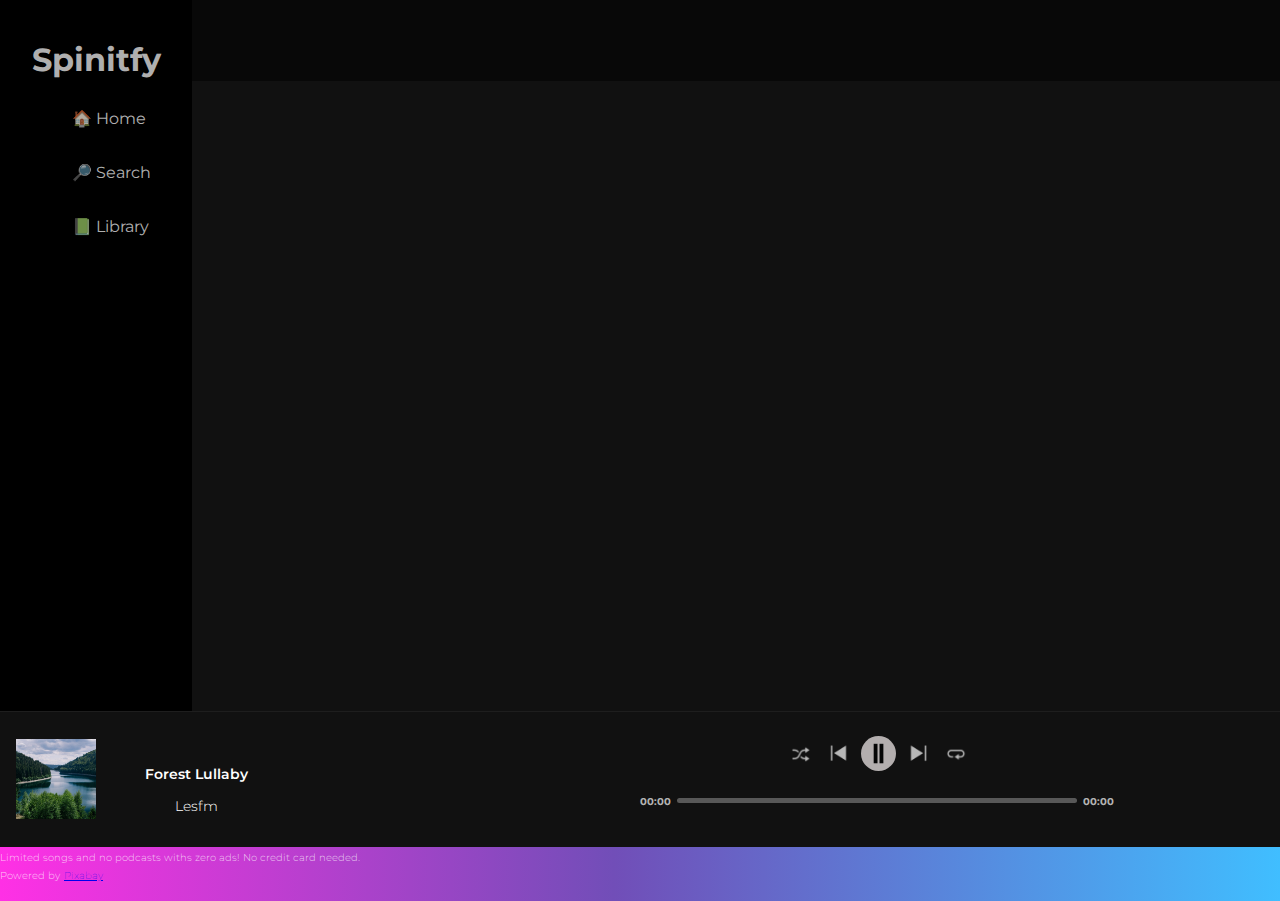
==== index.html @ e7d15e8b "Starting with html templates" ====
<!DOCTYPE html>
<html>
  <head>
    <meta charset="utf-8" />
    <meta name="viewport" content="width=device-width, initial-scale=1" />
    <link rel="stylesheet" type="text/css" href="css/spinitfy.css" />

    <link rel="preconnect" href="https://fonts.googleapis.com" />
    <link rel="preconnect" href="https://fonts.gstatic.com" crossorigin />
    <link
      href="https://fonts.googleapis.com/css2?family=Montserrat:wght@300;600&display=swap"
      rel="stylesheet"
    />

    <link rel="icon" type="image/png" href="img/logo/logo-bitmap-3.png" />
    <script defer src="spinitfy.js"></script>
    <title>Spinitfy Web Player</title>
  </head>
  <body>
    <header class="navbar">
      <img href="img/logo/logo-bitmap.png" />
      <h1>Spinitfy</h1>
      <nav>
        <a class="home-btn">🏠 Home</a><br />
        <a class="search-btn">🔎 Search</a><br />
        <a class="library-btn">📗 Library</a><br />
      </nav>
    </header>

    <div class="top-div">
      <div class="input-bar">
        <!-- <input type="search" placeholder="Choose your poison" /> -->
      </div>
      <div class="top-div-details">
        <!-- <p class="user-p">Hi, user15Jg1252ert!</p>
        <button class="sign-out-btn btn">Sign out</button> -->
      </div>
    </div>

    <main>
      <div class="main-div"></div>
    </main>

    <div class="player">
      <div class="music-info">
        <div class="poster">Poster Unavailable</div>
        <div class="music-details">
          <p class="music-name">music name</p>
          <p class="music-artist">artist</p>
        </div>
      </div>

      <div class="playing-options">
        <div class="playing-options-btns">
          <button type="button" class="shuffle-btn btn"></button>
          <button class="go-back-btn btn"></button>
          <button class="play-pause-btn btn pause"></button>
          <button class="go-forward-btn btn"></button>
          <button class="repeat-btn btn"></button>
        </div>

        <div class="music-further-options">
          <p class="current-time">00:00</p>
          <input
            type="range"
            class="music-slider slider"
            min="1"
            max="100"
            value="0"
          />
          <p class="time-left">00:00</p>
        </div>

        <div class="sound-container">
          <button class="sound-btn btn"></button>
          <input
            type="range"
            class="sound-slider"
            min="1"
            max="100"
            value="75"
          />
        </div>
      </div>
    </div>
    <footer>
      <div class="preview">
        <p class="preview-para-2">
          Limited songs and no podcasts withs zero ads! No credit card needed.
        </p>
        <br />
        <p>Powered by</p>
        <a class="powered-by-link" href="https://pixabay.com/">Pixabay</a>
      </div>
      <!-- <button class="sign-up-for-free-btn">Sign up for free</button> -->
    </footer>
  </body>
</html>
---- css/spinitfy.css ----
/* ---------------------- GENERAL STYLING */
body {
  margin: 0;
  padding: 0;
  height: 99vh;
  width: 99vw;
  color: rgba(255, 255, 255, 0.7);
  display: grid;
  font-family: "Montserrat", sans-serif;
  font-size: 1rem;
  accent-color: white;
  overflow-x: hidden;
  overflow-y: hidden;
}

h1 {
  text-align: center;
}
div,
a {
  display: inline-block;
}
p {
  font-weight: 300;
  font-size: 12px;
}
a {
  transition: color 0.3s;
}
.folders-home-1,
.folders-home-2 {
  cursor: pointer;
  transition: background-color 0.3s;
}
.user-p {
  display: inline;
  width: 10rem;
}
a:hover,
h1:hover,
.btn:hover {
  cursor: pointer;
  color: white;
}
.folders-home-1:hover,
.folders-home-2:hover {
  background-color: rgba(255, 255, 255, 0.274);
}
.input-bar {
  display: inline;
  width: 10rem;
}
.top-div input {
  display: inline;
  width: 10rem;
  border-radius: 50px;
  background-color: rgba(255, 255, 255, 0.897);
  border-color: rgba(240, 248, 255, 0);
  height: 1.5rem;
}
.music-info {
  display: grid;
  grid-template-columns: 0.7fr 1fr;
  grid-template-rows: 1fr;
  grid-template-areas: "poster music-details";
  height: 15vh;
  width: 15vw;
}
.music-details {
  width: 10rem;
  height: 4rem;
  text-align: center;
  padding: 0.5rem 0.25rem;
}
.music-details p {
  margin-top: 0.3rem;
  font-size: 14px;
  color: white;
}

.music-further-options p {
  font-size: 10px;
  font-weight: bold;
}
.music-name {
  font-weight: 600;
}
footer p {
  font-size: 10px;
}
.powered-by-link {
  font-size: 10px;
}
.poster {
  font-size: 12px;
  text-align: center;
  background-size: cover;
}
footer {
  height: 6vh;
  background: linear-gradient(
    90deg,
    rgba(255, 48, 229, 1) 0%,
    rgba(113, 78, 184, 1) 48%,
    rgba(64, 190, 255, 1) 100%
  );
}
.big-poster {
  background-color: rgba(41, 41, 51, 0.699);
  background-image: url(../img/posters/big-poster.png);
  box-shadow: rgba(149, 157, 165, 0.2) 0px 8px 24px;
}
.folders-home-1 {
  cursor: pointer;
  display: grid;
  grid-template-columns: 0.2fr 2fr;
  grid-template-columns: 1fr;
  grid-template-areas: "div playlist-name";
  background-color: rgba(255, 255, 255, 0.089);
  border-radius: 5px;
}
/*  */
/* -------------------------------------------- BUTTONS STYLING */
/* -------------------------------------------- BUTTONS STYLING */
.btn {
  border-radius: 50%;
  height: 30px;
  width: 30px;
  background-color: rgba(255, 255, 255, 0.712);
  border-color: rgba(240, 248, 255, 0);
  text-align: center;
  margin-right: 0.5rem;
  vertical-align: middle;
}
.sign-out-btn,
.sign-up-for-free-btn {
  display: inline;
  width: 5rem;
  height: 1.7rem;
  border-radius: 50px;
  background-color: rgba(255, 255, 255, 0.712);
  border-color: rgba(240, 248, 255, 0);
}
.sign-up-for-free-btn {
  width: 8rem;
}
.playing-options-btns {
  padding: 0;
  width: 13rem;
  vertical-align: middle;
}
.playing-options-btns button,
.sound-btn {
  background-size: cover;
  background-position: center;
  background-repeat: no-repeat;
  margin: 0rem 0.2rem;
  opacity: 0.7;
}
.go-forward-btn,
.go-back-btn {
  width: 25px;
  height: 25px;
  opacity: 0.5;
}
.shuffle-btn,
.shuffle,
.repeat-btn,
.repeat {
  width: 28px;
  height: 28px;
}
.sound-btn,
.mute {
  border-radius: 0;
  background-size: cover;
  background-position: top;
  background-repeat: no-repeat;
  width: 50px;
  height: 50px;
}
.play-pause-btn {
  width: 35px;
  height: 35px;
  background-color: rgb(248, 241, 241) !important;
  opacity: 1;
  background: url(../img/icons/Play.png);
}
.go-forward-btn {
  background: url(../img/icons/Next.png);
}
.go-back-btn {
  background: url(../img/icons/Previous.png);
}
.shuffle-btn {
  background: url(../img/icons/Shuffle.png);
}
.repeat-btn {
  background: url(../img/icons/Repeat.png);
}
.pause {
  background: url(../img/icons/Pause.png);
  opacity: 1;
}
.shuffle {
  background: url(../img/icons/Shuffle-green.png);
  opacity: 1;
}
.repeat {
  background: url(../img/icons/Repeat-green.png);
  opacity: 1;
}
.sound-btn {
  background: url(../img/icons/VolumeOn.png);
}
.mute {
  background: url(../img/icons/Mute.png);
}
.btn:hover {
  opacity: 1;
}

/* -------------------------------------------- Sliders STYLING */
/* -------------------------------------------- Sliders STYLING */

.music-further-options input,
.sound-container input {
  vertical-align: middle;
  -webkit-appearance: none;
  outline: none;
  border-radius: 5px;
  height: 5px;
  background-color: rgba(255, 255, 255, 0.301);
}
.slider {
  width: 25rem;
  height: 5px;
  border-radius: 5px;
}
input[type="range"]::-webkit-slider-thumb {
  -webkit-appearance: none;
  -moz-appearance: none;
  width: 0;
  height: 0;
}
input[type="range"]:hover::-webkit-slider-thumb {
  -webkit-appearance: none;
  -moz-appearance: none;
  width: 15px;
  height: 15px;
  border-radius: 50%;
  background: #fff;
  box-shadow: 1px 2px 3px rgba(0, 0, 0, 0.6);
}
/* -------------------------------------------- GRID AREAS */
/* -------------------------------------------- GRID AREAS */
header {
  grid-area: header;
}
.input-bar {
  grid-area: input-bar;
}
.top-div {
  grid-area: top-div;
}
main {
  background-color: rgb(17, 17, 17);
  grid-area: main;
}
.player {
  background-color: rgb(17, 17, 17);

  grid-area: player;
}
footer {
  grid-area: footer;
}
.playing-options-btns {
  grid-area: playing-options-btns;
}
.sound-container {
  grid-area: sound-container;
}
.music-further-options {
  grid-area: music-further-options;
}
.sound-container {
  grid-area: sound-container;
}
.bit-tittle-and-poster {
  grid-area: bit-tittle-and-poster;
}
.main-div-body {
  grid-area: main-div-body;
}
.col-0 {
  grid-area: col-0;
}
.col-1 {
  grid-area: col-1;
}
.col-2 {
  grid-area: col-2;
}
.col-3 {
  grid-area: col-3;
}
.col-4 {
  grid-area: col-4;
}
.music-info {
  grid-area: music-info;
}
.playing-options {
  grid-area: playing-options;
}
.music-info {
  grid-area: music-info;
}
.slide-container {
  grid-area: slide-container;
}
.preview {
  grid-area: preview;
}
.sign-up-for-free-btn {
  grid-area: sign-up-for-free-btn;
}
.music-details {
  grid-area: music-details;
}

/* -------------------------------------------- MOBILE VERSION */
/* -------------------------------------------- MOBILE VERSION */

@media screen and (max-width: 480px) {
  body {
    width: 100%;
    height: 100%;
    grid-template-columns: 1fr;
    grid-template-rows: 1fr 1fr 1fr;
    grid-template-areas:
      "player "
      "player "
      "player player player";
    grid-gap: 0;
  }
  h1,
  .top-div,
  footer,
  span,
  .sound-container {
    display: none;
  }
  nav {
    margin-top: 2rem;
    height: 5rem;
  }
  header nav a {
    height: 1rem;
    width: 1rem;
    margin: 0.75rem 4.4rem 0.75rem;
  }
  .player {
    height: 100vh;
    background: rgb(0, 0, 0);
    background: linear-gradient(
      0deg,
      rgba(0, 0, 0, 1) 0%,
      rgba(0, 0, 0, 1) 26%,
      rgba(0, 228, 255, 1) 100%
    );
  }
  .poster {
    width: 25rem;
    height: 25rem;
    display: block;
    margin: 5rem 2.4rem 2rem;
  }
  .music-info {
    display: block;
    width: 100%;
    height: 32rem;
  }
  .music-details {
    display: block;
    height: 3.2rem;
    width: 10rem;
    margin: 0 2.4rem;
    text-align: start;
  }
  .playing-options {
    display: block;
    margin: 3rem 0;
  }
  .playing-options-btns {
    width: 12rem;
    margin: 0 9rem;
  }
  .music-further-options {
    width: 25rem;
    margin: 1rem 2.7rem;
  }
  .music-further-options p {
    display: inline-block;
  }
  .music-slider {
    width: 20rem;
  }
}

/* -------------------------------------------- TABLET VERSION */
/* -------------------------------------------- TABLET VERSION */

@media screen and (max-width: 768px) {
  body {
    width: 100%;
    height: 100%;
    grid-template-columns: 1fr;
    grid-template-rows: 1fr 1fr 1fr;
    grid-template-areas:
      "player "
      "player "
      "player player player";
    grid-gap: 0;
  }
  h1,
  .top-div,
  footer,
  span,
  .sound-container {
    display: none;
  }
  nav {
    margin-top: 2rem;
    height: 5rem;
  }
  nav a {
    height: 1rem;
    width: 1rem;
    margin: 0.75rem 4.4rem 0.75rem;
  }
  .player {
    height: 100vh;
    background: rgb(0, 0, 0);
    background: linear-gradient(
      0deg,
      rgba(0, 0, 0, 1) 0%,
      rgba(0, 0, 0, 1) 26%,
      rgba(0, 228, 255, 1) 100%
    );
  }
  .poster {
    width: 25rem;
    height: 25rem;
    display: block;
    margin: 5rem 2.4rem 2rem;
  }
  .music-info {
    display: block;
    width: 100%;
    height: 32rem;
  }
  .music-details {
    display: block;
    height: 3.2rem;
    width: 10rem;
    margin: 0 2.4rem;
    text-align: start;
  }
  .playing-options {
    display: block;
    margin: 3rem 0;
  }
  .playing-options-btns {
    width: 12rem;
    margin: 0 9rem;
  }
  .music-further-options {
    width: 25rem;
    margin: 1rem 2.7rem;
  }
  .music-further-options p {
    display: inline-block;
  }
  .music-slider {
    width: 20rem;
  }
}

/* -------------------------------------------- LAPTOPS VERSION */
/* -------------------------------------------- LAPTOPS VERSION */

@media screen and (max-width: 1024px) {
  */ body {
    grid-template-columns: 1fr 1fr 1fr 1fr 1fr;
    grid-template-rows: 0.5fr 1fr 1fr 1fr 1fr;
    grid-template-areas:
      "header input-bar top-div top-div top-div"
      "header main main main main"
      "header main main main main"
      "header main main main main"
      "player player player player player"
      "footer footer footer footer footer";
  }
  .library {
    background: linear-gradient(
      0deg,
      rgba(0, 0, 0, 0) 0%,
      rgba(0, 0, 0, 0.5) 50%,
      rgba(248, 93, 255, 1) 100%
    );
  }
}
/* -------------------------------------------- DESKTOPS VERSION */
/* -------------------------------------------- DESKTOPS VERSION */

@media screen and (min-width: 1025px) {
  body {
    grid-template-columns: 1fr 1fr 1fr 1fr 1fr;
    grid-template-rows: 0.5fr 1fr 1fr 1fr 1fr 0.2fr;
    grid-template-areas:
      "header input-bar top-div top-div top-div"
      "header main main main main"
      "header main main main main"
      "header main main main main"
      "player player player player player"
      "footer footer footer footer footer";
  }
  .library {
    display: grid;
    width: 102rem;
    height: 41rem;
    margin: 0;
    grid-template-columns: 1fr;
    grid-template-rows: 0.8fr 1.2fr;
    grid-template-areas:
      "big-tittle-and-poster"
      "main-div-body";
  }

  .main-div-body {
    margin: 1rem 2rem;
    display: grid;
    grid-template-columns: 0.05fr 1fr 1fr 1fr 1fr;
    grid-template-rows: 1fr;
    grid-template-areas:
      "col-0 col-1 col-2 col-3 col-4"
      "col-0 col-1 col-2 col-3 col-4"
      "col-0 col-1 col-2 col-3 col-4"
      "col-0 col-1 col-2 col-3 col-4"
      "col-0 col-1 col-2 col-3 col-4"
      "col-0 col-1 col-2 col-3 col-4";
  }
  h2 {
    margin: 1rem;
  }
  nav a {
    display: block;
    width: 8rem;
    margin: 0 4rem 0 2rem;
  }
  .music-further-options {
    display: block;
    width: 30rem;
    margin: 0 14rem 0.5rem 28rem;
  }
  .music-further-options p {
    margin: 0;
    display: inline;
  }
  .playing-options {
    display: grid;
    width: 85vw;
    grid-template-columns: 1.5fr 0.5fr;
    grid-template-rows: 1.1fr 0.8fr;
    grid-template-areas:
      "playing-options-btns sound-container"
      "music-further-options sound-container";
  }
  .player {
    display: grid;
    height: 15vh;
    border-top: 1px solid rgba(49, 49, 49, 0.432);
    grid-template-columns: 0.2fr 1.8fr;
    grid-template-rows: 1fr;
    grid-template-areas:
      "music-info playing-options"
      "music-info slide-container";
  }
  footer {
    display: grid;
    grid-template-areas: "preview sign-up-for-free-btn";
    font-weight: lighter;
  }
  .sound-container {
    margin: 2.5rem 6rem 2.5rem 13rem;
    width: 14rem;
    padding: 0.5rem 0 0.5rem;
  }
  .poster {
    width: 5rem;
    height: 5rem;
    margin: 1.7rem 1rem;
  }
  .big-poster {
    width: 12rem;
    height: 12rem;
    margin: 1rem;
  }
  .big-poster-label {
    display: inline-block;
    vertical-align: middle;
    width: 15rem;
    margin-bottom: 7rem;
  }
  .big-poster-label h2 {
    font-size: 35px;
    margin: 0.5rem 0rem;
  }
  .big-tittle-and-poster {
    width: 30rem;
    height: 14rem;
  }
  .top-row {
    border-bottom: 1px solid rgba(199, 199, 199, 0.137);
    padding-bottom: 0.5rem;
  }
  .main-div-body p {
    font-size: 14px;
    margin: 1.5rem 0rem 1.5rem 0rem;
  }
  .folders-div {
    display: grid;
    grid-template-columns: 1fr 1fr 1fr 1fr 1fr 1fr 1fr 1fr;
    grid-template-rows: 1fr 1fr 1fr 1fr;
  }
  .search h2 {
    width: 10rem;
    height: 3rem;
  }
  .folder {
    width: 8rem;
    height: 8rem;
    margin: 1rem 0rem 0 0.2rem;
    padding: 0.5rem;
    background-color: rgb(201, 35, 35);
    border-radius: 5px;
    color: white;
  }
  header {
    background-color: black;
    width: 15vw;
  }
  .top-div {
    display: grid;
    grid-template-columns: 0.3fr 0.8fr;
    grid-template-rows: 1fr;
    grid-template-areas: "input-bar top-div-details";
    background-color: rgb(8, 8, 8);
    width: 85vw;
    height: 9vh;
  }
  .input-bar {
    height: 2rem;
    margin: 1.2rem 10rem 1.2rem 4rem;
  }
  .input-bar input {
    height: 2rem;
  }
  .top-div-details {
    margin: 1.2rem 5rem 1.2rem 50rem;
    width: 20rem;
  }
  main {
    height: 70vh;
  }
  .main-div {
    height: 95%;
    width: 98%;
    padding: 1rem;
  }
  nav {
    margin: 0.5rem 2rem;
  }
  .playing-options {
    height: 15vh;
  }
  .preview {
    font-size: 0.9rem;
    margin-bottom: 0rem;
    width: 80vw;
    height: 5vh;
    margin: 0rem;
    padding: 0rem;
  }
  .preview p {
    display: inline;
    margin: 0rem;
    padding: 0rem;
  }
  nav a {
    padding: 0.5rem;
  }
  .sign-up-for-free-btn {
    grid-area: sign-up-for-free-btn;
    width: 10rem;
    height: 2rem;
    margin: 0.5rem 3rem 0.5rem;
    font-weight: bold;
  }
  .preview-para-1 {
    padding: 0rem 0rem 0rem 0.5rem;
  }
  .preview-para-2 {
    padding: 0.5rem 0rem 0rem 0.5rem;
  }
  .music-info {
    width: 15vw;
  }
  .music-details {
    margin: 2.5rem 0 2rem 0;
  }
  .playing-options-btns {
    width: 11.9rem;
    margin: 1rem 23rem 0 37rem;
    padding-top: 0.5rem;
    vertical-align: middle;
  }
  .library {
    background: linear-gradient(
      0deg,
      rgba(0, 0, 0, 0) 0%,
      rgba(0, 0, 0, 0.5) 50%,
      rgba(248, 93, 255, 1) 100%
    );
  }
  .home {
    background: rgb(0, 0, 0);
    background: linear-gradient(
      0deg,
      rgba(0, 0, 0, 1) 0%,
      rgba(0, 0, 0, 0.8855917366946778) 64%,
      rgba(65, 1, 15, 0.639) 96%
    );
  }
  .home-div-folder-1 {
    margin: 1rem;
    width: 85rem;
    height: 12rem;
    display: grid;
    grid-template-columns: 1fr 1fr 1fr;
    grid-template-rows: 1fr 1fr;
  }
  .folders-home-1 {
    width: 30rem;
    height: 5rem;
    margin: 0 1.5rem 1.5rem 0;
  }
  .folders-home-1 .div {
    border-radius: 5px 0 0 5px;
    width: 5rem;
    height: 5rem;
    display: inline-block;
  }
  .playlist-name {
    display: inline;
    margin: 2rem 17.5rem 0 0.5rem;
    width: 10rem;
  }
  .home-div-folder-2 {
    margin: 1rem;
    width: 85rem;
    height: 12rem;
  }
  .folders-home-2 {
    background-color: rgba(255, 255, 255, 0.089);
    border-radius: 5px;
    width: 13rem;
    height: 15rem;
    margin: 0 1.5rem 1.5rem 0;
  }
  .folders-home-2 div {
    border-radius: 5px;
    width: 10.5rem;
    height: 10.5rem;
    margin: 1rem 1.2rem;
  }
  .folders-home-2 h3 {
    width: 6rem;
    margin: 0 1rem;
  }
}
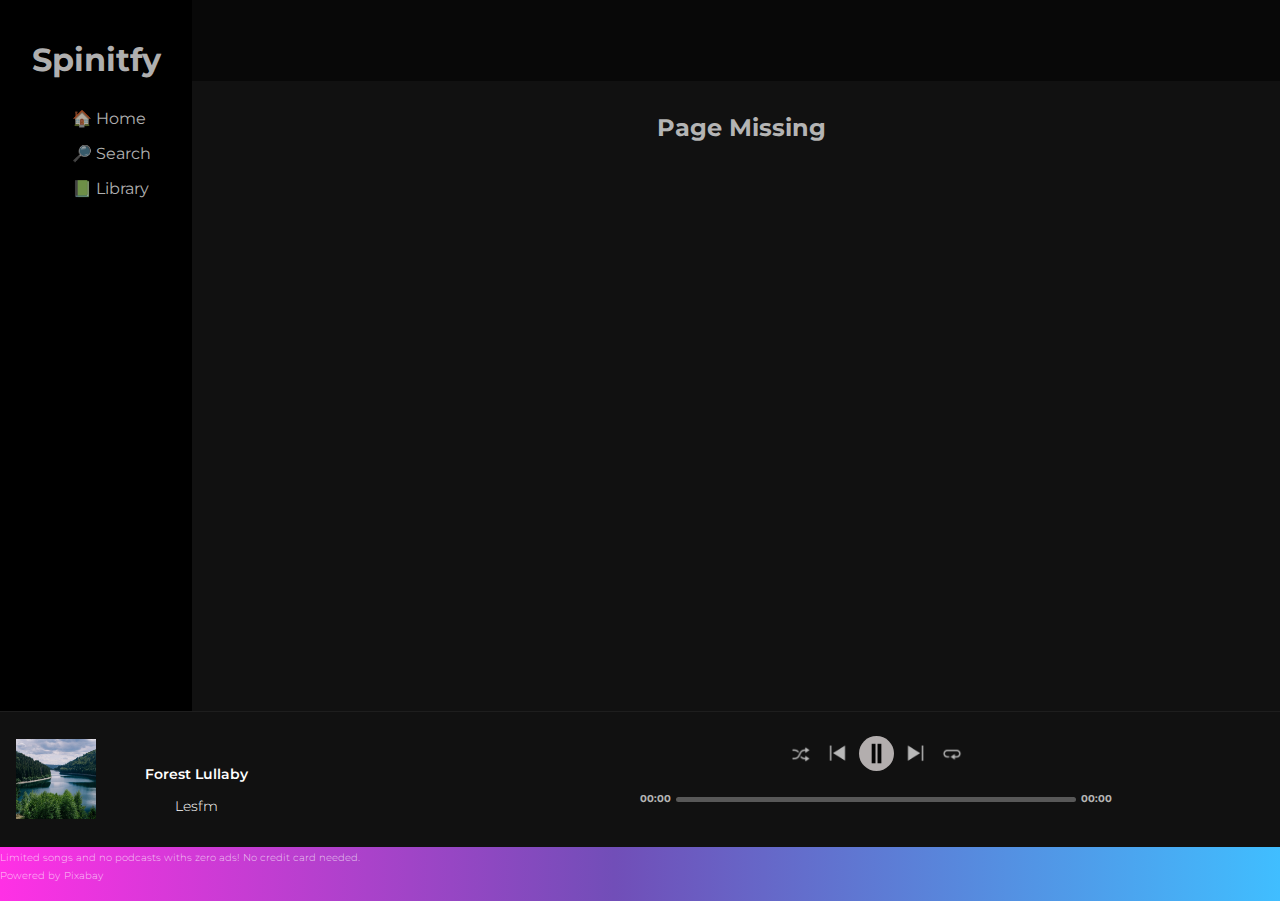
==== commit f1e5bdb5: "Implemented SPA system" ====
--- a/index.html
+++ b/index.html
@@ -1,8 +1,11 @@
 <!DOCTYPE html>
-<html>
+<html lang="en">
   <head>
     <meta charset="utf-8" />
+    <meta http-equiv="X-UA-Compatible" content="IE=edge" />
     <meta name="viewport" content="width=device-width, initial-scale=1" />
+    <meta name="description" content="" />
+
     <link rel="stylesheet" type="text/css" href="css/spinitfy.css" />
 
     <link rel="preconnect" href="https://fonts.googleapis.com" />
@@ -13,17 +16,18 @@
     />
 
     <link rel="icon" type="image/png" href="img/logo/logo-bitmap-3.png" />
+
     <script defer src="spinitfy.js"></script>
-    <title>Spinitfy Web Player</title>
+    <title></title>
   </head>
   <body>
     <header class="navbar">
       <img href="img/logo/logo-bitmap.png" />
       <h1>Spinitfy</h1>
       <nav>
-        <a class="home-btn">🏠 Home</a><br />
-        <a class="search-btn">🔎 Search</a><br />
-        <a class="library-btn">📗 Library</a><br />
+        <a href="/" class="home-btn">🏠 Home</a><br />
+        <a href="/search" class="search-btn">🔎 Search</a><br />
+        <a href="/library" class="library-btn">📗 Library</a><br />
       </nav>
     </header>
 
--- a/css/spinitfy.css
+++ b/css/spinitfy.css
@@ -17,15 +17,14 @@
   text-align: center;
 }
 div,
-a {
-  display: inline-block;
-}
 p {
   font-weight: 300;
   font-size: 12px;
 }
 a {
   transition: color 0.3s;
+  display: inline-block;
+  color: rgba(255, 255, 255, 0.7);
 }
 .folders-home-1,
 .folders-home-2 {
@@ -39,6 +38,7 @@
 a:hover,
 h1:hover,
 .btn:hover {
+  text-decoration: none;
   cursor: pointer;
   color: white;
 }
@@ -360,7 +360,9 @@
     height: 1rem;
     width: 1rem;
     margin: 0.75rem 4.4rem 0.75rem;
-  }
+    text-decoration: none;
+  }
+
   .player {
     height: 100vh;
     background: rgb(0, 0, 0);
@@ -440,6 +442,21 @@
     width: 1rem;
     margin: 0.75rem 4.4rem 0.75rem;
   }
+  a {
+    text-decoration: none;
+  }
+  a:link {
+    text-decoration: none;
+  }
+  a:visited {
+    text-decoration: none;
+  }
+  a:hover {
+    text-decoration: none;
+  }
+  a:active {
+    text-decoration: none;
+  }
   .player {
     height: 100vh;
     background: rgb(0, 0, 0);
@@ -492,7 +509,7 @@
 /* -------------------------------------------- LAPTOPS VERSION */
 
 @media screen and (max-width: 1024px) {
-  */ body {
+  body {
     grid-template-columns: 1fr 1fr 1fr 1fr 1fr;
     grid-template-rows: 0.5fr 1fr 1fr 1fr 1fr;
     grid-template-areas:
@@ -510,6 +527,21 @@
       rgba(0, 0, 0, 0.5) 50%,
       rgba(248, 93, 255, 1) 100%
     );
+  }
+  a {
+    text-decoration: none;
+  }
+  a:link {
+    text-decoration: none;
+  }
+  a:visited {
+    text-decoration: none;
+  }
+  a:hover {
+    text-decoration: none;
+  }
+  a:active {
+    text-decoration: none;
   }
 }
 /* -------------------------------------------- DESKTOPS VERSION */
@@ -556,9 +588,23 @@
     margin: 1rem;
   }
   nav a {
-    display: block;
     width: 8rem;
     margin: 0 4rem 0 2rem;
+  }
+  a {
+    text-decoration: none;
+  }
+  a:link {
+    text-decoration: none;
+  }
+  a:visited {
+    text-decoration: none;
+  }
+  a:hover {
+    text-decoration: none;
+  }
+  a:active {
+    text-decoration: none;
   }
   .music-further-options {
     display: block;
@@ -702,6 +748,7 @@
   nav a {
     padding: 0.5rem;
   }
+
   .sign-up-for-free-btn {
     grid-area: sign-up-for-free-btn;
     width: 10rem;
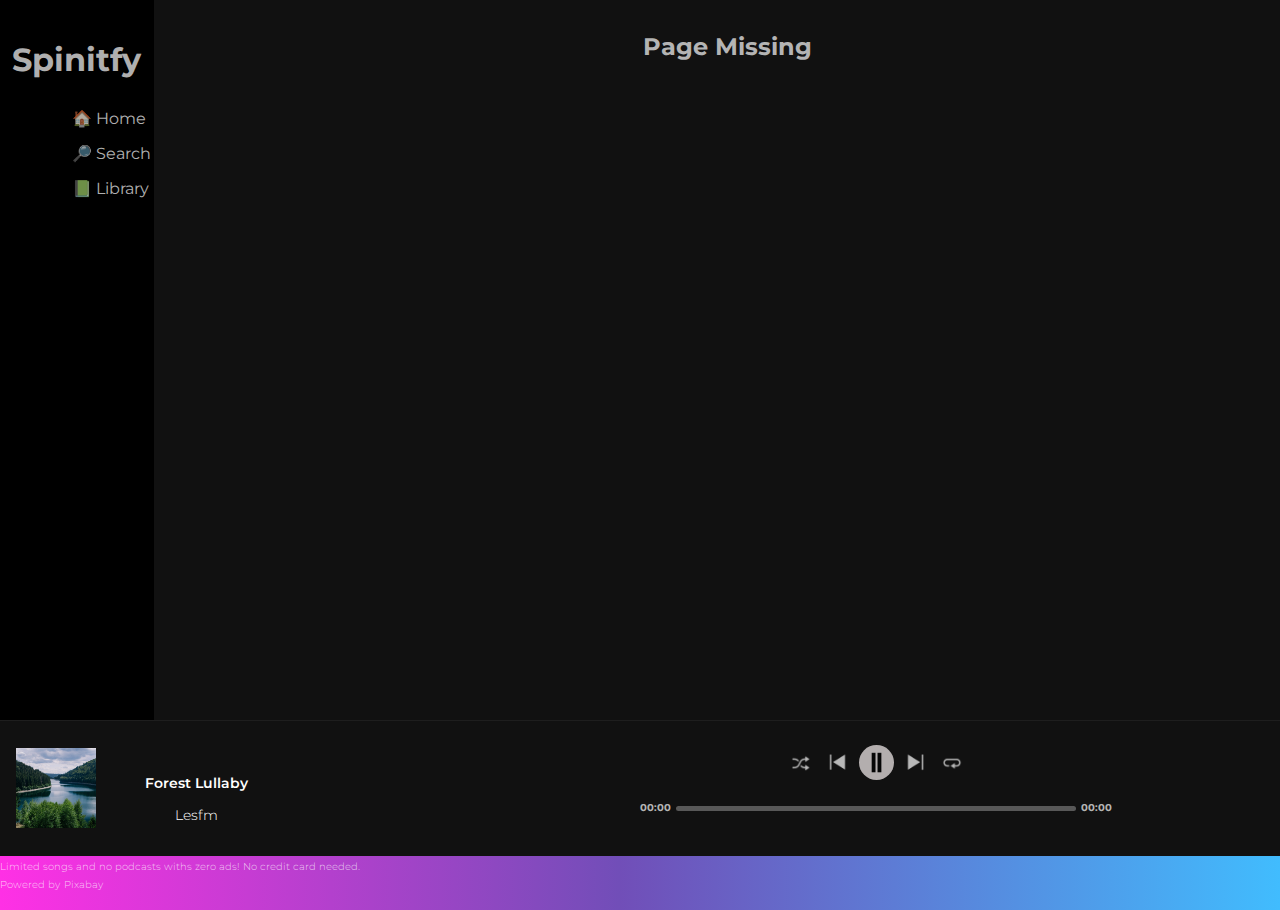
==== commit 96e0b823: "Home page styling" ====
--- a/index.html
+++ b/index.html
@@ -30,16 +30,6 @@
         <a href="/library" class="library-btn">📗 Library</a><br />
       </nav>
     </header>
-
-    <div class="top-div">
-      <div class="input-bar">
-        <!-- <input type="search" placeholder="Choose your poison" /> -->
-      </div>
-      <div class="top-div-details">
-        <!-- <p class="user-p">Hi, user15Jg1252ert!</p>
-        <button class="sign-out-btn btn">Sign out</button> -->
-      </div>
-    </div>
 
     <main>
       <div class="main-div"></div>
--- a/css/spinitfy.css
+++ b/css/spinitfy.css
@@ -109,6 +109,7 @@
   background-color: rgba(41, 41, 51, 0.699);
   background-image: url(../img/posters/big-poster.png);
   box-shadow: rgba(149, 157, 165, 0.2) 0px 8px 24px;
+  display: inline-block;
 }
 .folders-home-1 {
   cursor: pointer;
@@ -254,6 +255,53 @@
 }
 /* -------------------------------------------- GRID AREAS */
 /* -------------------------------------------- GRID AREAS */
+.main-div-body {
+  margin: 1rem 2rem;
+  height: 20em;
+  display: grid;
+  grid-template-columns: 0.05fr 1fr 1fr 1fr 1fr;
+  grid-template-rows: 1fr 1fr 1fr 1fr 1fr 1fr;
+  grid-template-areas:
+    "top-row top-row top-row top-row top-row"
+    "row-1 row-1 row-1 row-1 row-1"
+    "row-2 row-2 row-2 row-2 row-2"
+    "row-3 row-3 row-3 row-3 row-3"
+    "row-4 row-4 row-4 row-4 row-4"
+    "row-5 row-5 row-5 row-5 row-5";
+}
+.top-row {
+  grid-area: top-row;
+  width: 100%;
+  height: 100%;
+}
+.top-row p,
+.row-1 p,
+.row-2 p,
+.row-3 p,
+.row-4 p,
+.row-5 p {
+  vertical-align: center;
+}
+.row-1 {
+  grid-area: row-1;
+  width: 100%;
+}
+.row-2 {
+  grid-area: row-2;
+  width: 100%;
+}
+.row-3 {
+  grid-area: row-3;
+  width: 100%;
+}
+.row-4 {
+  grid-area: row-4;
+  width: 100%;
+}
+.row-5 {
+  grid-area: row-5;
+  width: 100%;
+}
 header {
   grid-area: header;
 }
@@ -266,6 +314,7 @@
 main {
   background-color: rgb(17, 17, 17);
   grid-area: main;
+  height: 80vh;
 }
 .player {
   background-color: rgb(17, 17, 17);
@@ -293,21 +342,77 @@
 .main-div-body {
   grid-area: main-div-body;
 }
-.col-0 {
-  grid-area: col-0;
-}
 .col-1 {
-  grid-area: col-1;
-}
-.col-2 {
-  grid-area: col-2;
-}
-.col-3 {
-  grid-area: col-3;
-}
-.col-4 {
-  grid-area: col-4;
-}
+  width: 1em;
+}
+.col-2,
+.col-3,
+.col-4,
+.col-5 {
+  height: 1em;
+  width: 25em;
+  margin: 1em 2em 1em 2em;
+}
+/* .index-1 {
+  grid-area: index-1;
+}
+.index-2 {
+  grid-area: index-2;
+}
+.index-3 {
+  grid-area: index-3;
+}
+.index-4 {
+  grid-area: index-4;
+}
+.index-5 {
+  grid-area: index-5;
+}
+.album-1 {
+  grid-area: album-1;
+}
+.album-2 {
+  grid-area: album-2;
+}
+.album-3 {
+  grid-area: album-3;
+}
+.album-4 {
+  grid-area: album-4;
+}
+.album-5 {
+  grid-area: album-5;
+}
+.date-added-1 {
+  grid-area: date-added-1;
+}
+.date-added-2 {
+  grid-area: date-added-2;
+}
+.date-added-3 {
+  grid-area: date-added-3;
+}
+.date-added-4 {
+  grid-area: date-added-4;
+}
+.date-added-5 {
+  grid-area: date-added-5;
+}
+.song-duration-1 {
+  grid-area: song-duration-1;
+}
+.song-duration-2 {
+  grid-area: song-duration-2;
+}
+.song-duration-3 {
+  grid-area: song-duration-3;
+}
+.song-duration-4 {
+  grid-area: song-duration-4;
+}
+.song-duration-5 {
+  grid-area: song-duration-5;
+} */
 .music-info {
   grid-area: music-info;
 }
@@ -330,7 +435,6 @@
   grid-area: music-details;
 }
 
-/* -------------------------------------------- MOBILE VERSION */
 /* -------------------------------------------- MOBILE VERSION */
 
 @media screen and (max-width: 480px) {
@@ -511,9 +615,8 @@
 @media screen and (max-width: 1024px) {
   body {
     grid-template-columns: 1fr 1fr 1fr 1fr 1fr;
-    grid-template-rows: 0.5fr 1fr 1fr 1fr 1fr;
+    grid-template-rows: 1fr 1fr 1fr 1fr 1fr;
     grid-template-areas:
-      "header input-bar top-div top-div top-div"
       "header main main main main"
       "header main main main main"
       "header main main main main"
@@ -549,10 +652,9 @@
 
 @media screen and (min-width: 1025px) {
   body {
-    grid-template-columns: 1fr 1fr 1fr 1fr 1fr;
-    grid-template-rows: 0.5fr 1fr 1fr 1fr 1fr 0.2fr;
+    grid-template-columns: 0.5fr 1fr 1fr 1fr 1fr;
+    grid-template-rows: 1fr 1fr 1fr 1fr 1fr;
     grid-template-areas:
-      "header input-bar top-div top-div top-div"
       "header main main main main"
       "header main main main main"
       "header main main main main"
@@ -571,19 +673,6 @@
       "main-div-body";
   }
 
-  .main-div-body {
-    margin: 1rem 2rem;
-    display: grid;
-    grid-template-columns: 0.05fr 1fr 1fr 1fr 1fr;
-    grid-template-rows: 1fr;
-    grid-template-areas:
-      "col-0 col-1 col-2 col-3 col-4"
-      "col-0 col-1 col-2 col-3 col-4"
-      "col-0 col-1 col-2 col-3 col-4"
-      "col-0 col-1 col-2 col-3 col-4"
-      "col-0 col-1 col-2 col-3 col-4"
-      "col-0 col-1 col-2 col-3 col-4";
-  }
   h2 {
     margin: 1rem;
   }
@@ -627,6 +716,7 @@
   .player {
     display: grid;
     height: 15vh;
+    width: 100vw;
     border-top: 1px solid rgba(49, 49, 49, 0.432);
     grid-template-columns: 0.2fr 1.8fr;
     grid-template-rows: 1fr;
@@ -655,26 +745,26 @@
     margin: 1rem;
   }
   .big-poster-label {
-    display: inline-block;
     vertical-align: middle;
     width: 15rem;
-    margin-bottom: 7rem;
+    margin: 7em 0 0 2em;
   }
   .big-poster-label h2 {
     font-size: 35px;
     margin: 0.5rem 0rem;
   }
   .big-tittle-and-poster {
-    width: 30rem;
+    display: flex;
+    width: 100%;
     height: 14rem;
-  }
-  .top-row {
-    border-bottom: 1px solid rgba(199, 199, 199, 0.137);
-    padding-bottom: 0.5rem;
   }
   .main-div-body p {
     font-size: 14px;
     margin: 1.5rem 0rem 1.5rem 0rem;
+    display: inline-block;
+  }
+  .main-div-body {
+    height: 35em;
   }
   .folders-div {
     display: grid;
@@ -696,7 +786,8 @@
   }
   header {
     background-color: black;
-    width: 15vw;
+    width: 12vw;
+    height: 80vh;
   }
   .top-div {
     display: grid;
@@ -719,7 +810,7 @@
     width: 20rem;
   }
   main {
-    height: 70vh;
+    height: 80vh;
   }
   .main-div {
     height: 95%;
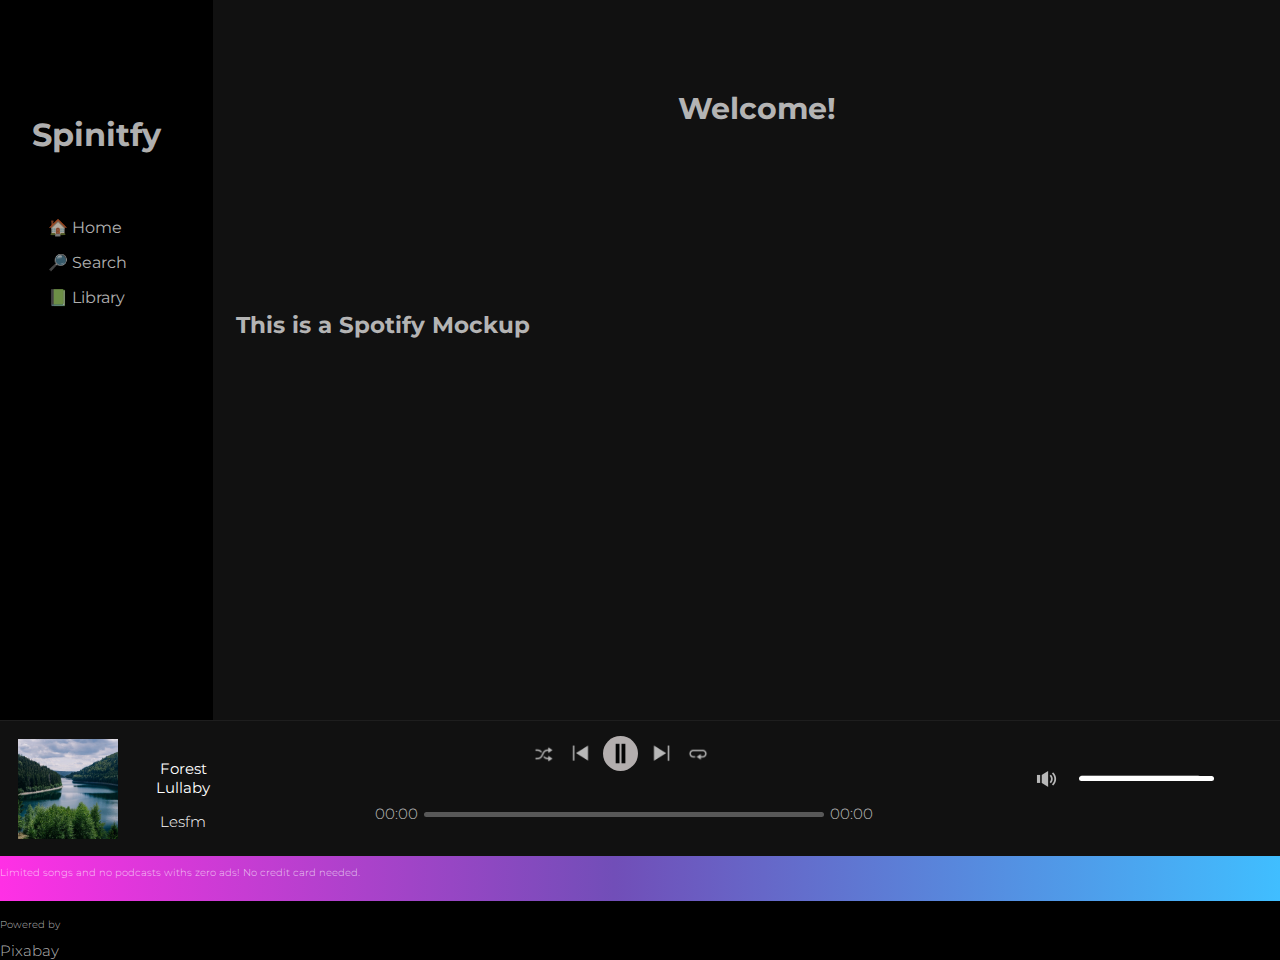
==== commit 0e6a987e: "Continued working on responsive design" ====
--- a/index.html
+++ b/index.html
@@ -55,25 +55,31 @@
 
         <div class="music-further-options">
           <p class="current-time">00:00</p>
-          <input
-            type="range"
-            class="music-slider slider"
-            min="1"
-            max="100"
-            value="0"
-          />
+          <div class="music-slider-container">
+            <input
+              type="range"
+              class="music-slider slider"
+              min="1"
+              max="100"
+              value="0"
+            />
+            <div class="progress-bar-music-slider"></div>
+          </div>
           <p class="time-left">00:00</p>
         </div>
 
         <div class="sound-container">
           <button class="sound-btn btn"></button>
-          <input
-            type="range"
-            class="sound-slider"
-            min="1"
-            max="100"
-            value="75"
-          />
+          <div class="sound-slider-container">
+            <input
+              type="range"
+              class="sound-slider"
+              min="1"
+              max="100"
+              value="50"
+            />
+            <div class="progress-bar-sound-slider"></div>
+          </div>
         </div>
       </div>
     </div>
--- a/css/spinitfy.css
+++ b/css/spinitfy.css
@@ -1,39 +1,50 @@
+:root {
+  --main-green: #47a805;
+}
+
 /* ---------------------- GENERAL STYLING */
 body {
   margin: 0;
   padding: 0;
-  height: 99vh;
-  width: 99vw;
+  height: 100vh;
+  width: 100vw;
+  overflow-x: hidden;
+  overflow-y: hidden;
   color: rgba(255, 255, 255, 0.7);
   display: grid;
   font-family: "Montserrat", sans-serif;
   font-size: 1rem;
   accent-color: white;
-  overflow-x: hidden;
-  overflow-y: hidden;
-}
-
+  background-color: black;
+}
+.dummy-warning {
+  margin: 1em;
+  color: rgba(250, 173, 173, 0.603);
+}
 h1 {
   text-align: center;
+  margin: 3em 1em 1.5em;
+}
+h2 {
+  margin: 1em;
+}
+nav {
+  margin-inline: auto;
+  width: 6em;
+}
+nav a {
+  margin-top: 1em;
 }
 div,
 p {
   font-weight: 300;
-  font-size: 12px;
+  font-size: 15px;
 }
 a {
   transition: color 0.3s;
   display: inline-block;
   color: rgba(255, 255, 255, 0.7);
-}
-.folders-home-1,
-.folders-home-2 {
-  cursor: pointer;
-  transition: background-color 0.3s;
-}
-.user-p {
-  display: inline;
-  width: 10rem;
+  text-decoration: none;
 }
 a:hover,
 h1:hover,
@@ -42,59 +53,25 @@
   cursor: pointer;
   color: white;
 }
-.folders-home-1:hover,
-.folders-home-2:hover {
-  background-color: rgba(255, 255, 255, 0.274);
-}
-.input-bar {
-  display: inline;
-  width: 10rem;
-}
-.top-div input {
-  display: inline;
-  width: 10rem;
-  border-radius: 50px;
-  background-color: rgba(255, 255, 255, 0.897);
-  border-color: rgba(240, 248, 255, 0);
-  height: 1.5rem;
-}
-.music-info {
-  display: grid;
-  grid-template-columns: 0.7fr 1fr;
-  grid-template-rows: 1fr;
-  grid-template-areas: "poster music-details";
-  height: 15vh;
-  width: 15vw;
-}
-.music-details {
-  width: 10rem;
-  height: 4rem;
-  text-align: center;
-  padding: 0.5rem 0.25rem;
-}
-.music-details p {
-  margin-top: 0.3rem;
-  font-size: 14px;
-  color: white;
-}
-
-.music-further-options p {
-  font-size: 10px;
-  font-weight: bold;
-}
-.music-name {
-  font-weight: 600;
-}
-footer p {
-  font-size: 10px;
-}
-.powered-by-link {
-  font-size: 10px;
+a:link,
+a:visited,
+a:hover,
+a:active {
+  text-decoration: none;
 }
 .poster {
   font-size: 12px;
   text-align: center;
   background-size: cover;
+}
+.big-poster {
+  background-color: rgba(41, 41, 51, 0.699);
+  background-image: url(../img/posters/big-poster.png);
+  box-shadow: rgba(149, 157, 165, 0.2) 0px 8px 24px;
+  display: inline-block;
+}
+.music-slider-container {
+  display: inline-block;
 }
 footer {
   height: 6vh;
@@ -105,11 +82,44 @@
     rgba(64, 190, 255, 1) 100%
   );
 }
+footer p {
+  font-size: 10px;
+}
+/*////////////////////////////////////////////////////////////////
+/* -------------------------------------------- Home */
+
 .big-poster {
-  background-color: rgba(41, 41, 51, 0.699);
-  background-image: url(../img/posters/big-poster.png);
-  box-shadow: rgba(149, 157, 165, 0.2) 0px 8px 24px;
+  width: 12rem;
+  height: 12rem;
+  margin: 1rem;
+}
+.big-poster-label {
+  vertical-align: middle;
+  width: 15rem;
+  margin: 5em 0 1em 2em;
+}
+.big-poster-label h2 {
+  font-size: 35px;
+  margin: 0.5rem 0rem;
+}
+.big-tittle-and-poster {
+  display: flex;
+  width: 100%;
+  height: 14rem;
+}
+.top-row {
+  grid-area: top-row;
+  width: 100%;
+  height: 4em;
+}
+.main-div-body p {
   display: inline-block;
+  vertical-align: center;
+  padding-left: 3em;
+}
+.big-tittle-and-poster {
+  display: flex;
+  width: 100%;
 }
 .folders-home-1 {
   cursor: pointer;
@@ -120,8 +130,88 @@
   background-color: rgba(255, 255, 255, 0.089);
   border-radius: 5px;
 }
-/*  */
-/* -------------------------------------------- BUTTONS STYLING */
+.folders-home-1:hover,
+.folders-home-2:hover {
+  background-color: rgba(255, 255, 255, 0.274);
+}
+.user-p {
+  display: inline;
+  width: 10rem;
+}
+.folders-home-1,
+.folders-home-2 {
+  cursor: pointer;
+  transition: background-color 0.3s;
+}
+.col-1,
+.index-1,
+.index-2,
+.index-3,
+.index-4,
+.index-5 {
+  width: 1em;
+  margin-top: 0;
+}
+.col-2,
+.col-3,
+.col-4,
+.name-1,
+.name-2,
+.name-3,
+.name-4,
+.name-5,
+.album-1,
+.album-2,
+.album-3,
+.album-4,
+.album-5,
+.date-added {
+  height: 1em;
+  width: 10em;
+}
+.col-5,
+.song-duration-5 {
+  height: 1em;
+  width: 7em;
+}
+
+/*////////////////////////////////////////////////////////////////
+/* -------------------------------------------- Library */
+.folders-div {
+  display: grid;
+  grid-template-columns: 1fr 1fr 1fr 1fr 1fr 1fr 1fr 1fr;
+  grid-template-rows: 1fr 1fr 1fr 1fr;
+  margin: 1rem;
+}
+.folder {
+  background-color: rgba(201, 35, 35, 0.432);
+  border-radius: 5px;
+  color: white;
+}
+.folder:hover {
+  transition: background-color 0.5s;
+  background-color: rgb(201, 35, 35);
+  cursor: not-allowed;
+}
+.row-1,
+.row-2,
+.row-3,
+.row-4,
+.row-5 {
+  width: 100%;
+  border-radius: 5px;
+}
+.row-1:hover,
+.row-2:hover,
+.row-3:hover,
+.row-4:hover,
+.row-5:hover {
+  background-color: rgba(255, 255, 255, 0.158);
+  transition: background-color 0.5s;
+  color: var(--main-green);
+  cursor: not-allowed;
+}
+/*////////////////////////////////////////////////////////////////
 /* -------------------------------------------- BUTTONS STYLING */
 .btn {
   border-radius: 50%;
@@ -220,10 +310,8 @@
 .btn:hover {
   opacity: 1;
 }
-
-/* -------------------------------------------- Sliders STYLING */
-/* -------------------------------------------- Sliders STYLING */
-
+/*////////////////////////////////////////////////////////////////
+/* -------------------------------------------- SLIDERS ---- */
 .music-further-options input,
 .sound-container input {
   vertical-align: middle;
@@ -232,6 +320,7 @@
   border-radius: 5px;
   height: 5px;
   background-color: rgba(255, 255, 255, 0.301);
+  z-index: 1;
 }
 .slider {
   width: 25rem;
@@ -253,175 +342,98 @@
   background: #fff;
   box-shadow: 1px 2px 3px rgba(0, 0, 0, 0.6);
 }
-/* -------------------------------------------- GRID AREAS */
-/* -------------------------------------------- GRID AREAS */
-.main-div-body {
-  margin: 1rem 2rem;
-  height: 20em;
-  display: grid;
-  grid-template-columns: 0.05fr 1fr 1fr 1fr 1fr;
-  grid-template-rows: 1fr 1fr 1fr 1fr 1fr 1fr;
-  grid-template-areas:
-    "top-row top-row top-row top-row top-row"
-    "row-1 row-1 row-1 row-1 row-1"
-    "row-2 row-2 row-2 row-2 row-2"
-    "row-3 row-3 row-3 row-3 row-3"
-    "row-4 row-4 row-4 row-4 row-4"
-    "row-5 row-5 row-5 row-5 row-5";
-}
-.top-row {
-  grid-area: top-row;
+.progress-bar-music-slider {
+  top: -9px;
+  left: 1px;
+  width: 0;
+  position: relative;
+  border-radius: 5px;
+  height: 5px;
+  background-color: #ffffff;
+}
+
+.sound-slider-container {
+  display: inline-block;
+}
+.progress-bar-sound-slider {
+  top: -9px;
+  left: 1px;
+  position: relative;
+  border-radius: 5px;
+  height: 5px;
   width: 100%;
-  height: 100%;
-}
-.top-row p,
-.row-1 p,
-.row-2 p,
-.row-3 p,
-.row-4 p,
-.row-5 p {
-  vertical-align: center;
+  background-color: #ffffff;
+}
+/*////////////////////////////////////////////////////////////////
+/* -------------------------------------------- GRID AREAS ---- */
+header {
+  grid-area: header;
+  height: 80vh;
+  width: 18vw;
+  background-color: black;
+}
+main {
+  grid-area: main;
+  background-color: rgb(17, 17, 17);
+  height: 80vh;
+  width: 82vw;
+}
+.player {
+  grid-area: player;
+  background-color: rgb(17, 17, 17);
+  height: 15vh;
+  width: 100vw;
+}
+footer {
+  grid-area: footer;
+  height: 5vh;
+  width: 100vw;
 }
 .row-1 {
   grid-area: row-1;
-  width: 100%;
 }
 .row-2 {
   grid-area: row-2;
-  width: 100%;
 }
 .row-3 {
   grid-area: row-3;
-  width: 100%;
 }
 .row-4 {
   grid-area: row-4;
-  width: 100%;
 }
 .row-5 {
   grid-area: row-5;
-  width: 100%;
-}
-header {
-  grid-area: header;
-}
-.input-bar {
-  grid-area: input-bar;
 }
 .top-div {
   grid-area: top-div;
 }
-main {
-  background-color: rgb(17, 17, 17);
-  grid-area: main;
-  height: 80vh;
-}
-.player {
-  background-color: rgb(17, 17, 17);
-
-  grid-area: player;
-}
-footer {
-  grid-area: footer;
-}
 .playing-options-btns {
   grid-area: playing-options-btns;
 }
+.music-further-options {
+  grid-area: music-further-options;
+}
 .sound-container {
   grid-area: sound-container;
 }
-.music-further-options {
-  grid-area: music-further-options;
-}
-.sound-container {
-  grid-area: sound-container;
-}
 .bit-tittle-and-poster {
   grid-area: bit-tittle-and-poster;
 }
+.poster {
+  grid-area: poster;
+}
+.playing-options-buttons {
+  grid-area: playing-options-buttons;
+}
 .main-div-body {
   grid-area: main-div-body;
 }
-.col-1 {
-  width: 1em;
-}
-.col-2,
-.col-3,
-.col-4,
-.col-5 {
-  height: 1em;
-  width: 25em;
-  margin: 1em 2em 1em 2em;
-}
-/* .index-1 {
-  grid-area: index-1;
-}
-.index-2 {
-  grid-area: index-2;
-}
-.index-3 {
-  grid-area: index-3;
-}
-.index-4 {
-  grid-area: index-4;
-}
-.index-5 {
-  grid-area: index-5;
-}
-.album-1 {
-  grid-area: album-1;
-}
-.album-2 {
-  grid-area: album-2;
-}
-.album-3 {
-  grid-area: album-3;
-}
-.album-4 {
-  grid-area: album-4;
-}
-.album-5 {
-  grid-area: album-5;
-}
-.date-added-1 {
-  grid-area: date-added-1;
-}
-.date-added-2 {
-  grid-area: date-added-2;
-}
-.date-added-3 {
-  grid-area: date-added-3;
-}
-.date-added-4 {
-  grid-area: date-added-4;
-}
-.date-added-5 {
-  grid-area: date-added-5;
-}
-.song-duration-1 {
-  grid-area: song-duration-1;
-}
-.song-duration-2 {
-  grid-area: song-duration-2;
-}
-.song-duration-3 {
-  grid-area: song-duration-3;
-}
-.song-duration-4 {
-  grid-area: song-duration-4;
-}
-.song-duration-5 {
-  grid-area: song-duration-5;
-} */
 .music-info {
   grid-area: music-info;
 }
 .playing-options {
   grid-area: playing-options;
 }
-.music-info {
-  grid-area: music-info;
-}
 .slide-container {
   grid-area: slide-container;
 }
@@ -434,41 +446,34 @@
 .music-details {
   grid-area: music-details;
 }
-
+.music-slider-container {
+  display: inline-block;
+}
 /* -------------------------------------------- MOBILE VERSION */
 
-@media screen and (max-width: 480px) {
+@media screen and (max-width: 600px) {
   body {
-    width: 100%;
-    height: 100%;
+    width: 100vw;
+    height: 100vh;
     grid-template-columns: 1fr;
     grid-template-rows: 1fr 1fr 1fr;
     grid-template-areas:
-      "player "
-      "player "
-      "player player player";
+      "player"
+      "player"
+      "player";
     grid-gap: 0;
   }
-  h1,
-  .top-div,
-  footer,
-  span,
-  .sound-container {
+  header,
+  main,
+  .main-div,
+  .main-div-body,
+  .sound-container,
+  footer {
     display: none;
   }
-  nav {
-    margin-top: 2rem;
-    height: 5rem;
-  }
-  header nav a {
-    height: 1rem;
-    width: 1rem;
-    margin: 0.75rem 4.4rem 0.75rem;
-    text-decoration: none;
-  }
-
   .player {
     height: 100vh;
+    width: 100vw;
     background: rgb(0, 0, 0);
     background: linear-gradient(
       0deg,
@@ -476,93 +481,70 @@
       rgba(0, 0, 0, 1) 26%,
       rgba(0, 228, 255, 1) 100%
     );
+    display: grid;
+    grid-template-columns: 1fr;
+    grid-template-rows: 2fr 0.5fr;
+    grid-template-areas:
+      "music-info"
+      "playing-options";
   }
   .poster {
-    width: 25rem;
-    height: 25rem;
-    display: block;
-    margin: 5rem 2.4rem 2rem;
+    width: 500px;
+    height: 500px;
   }
   .music-info {
-    display: block;
-    width: 100%;
-    height: 32rem;
+    margin-top: 10%;
+    margin-inline: auto;
   }
   .music-details {
-    display: block;
-    height: 3.2rem;
-    width: 10rem;
-    margin: 0 2.4rem;
-    text-align: start;
+    margin-top: 5%;
   }
   .playing-options {
-    display: block;
-    margin: 3rem 0;
+    width: 80vw;
+    margin-inline: auto;
+    margin-top: 5%;
   }
   .playing-options-btns {
-    width: 12rem;
-    margin: 0 9rem;
-  }
-  .music-further-options {
-    width: 25rem;
-    margin: 1rem 2.7rem;
+    margin-inline: auto;
   }
   .music-further-options p {
     display: inline-block;
+    vertical-align: middle;
+  }
+  .music-slider-container {
+    vertical-align: middle;
+    width: 60vw;
   }
   .music-slider {
-    width: 20rem;
-  }
-}
-
+    width: 100%;
+  }
+}
 /* -------------------------------------------- TABLET VERSION */
 /* -------------------------------------------- TABLET VERSION */
 
-@media screen and (max-width: 768px) {
+@media screen and (min-width: 601px) and (max-width: 768px) {
   body {
-    width: 100%;
-    height: 100%;
+    width: 100vw;
+    height: 100vh;
     grid-template-columns: 1fr;
     grid-template-rows: 1fr 1fr 1fr;
     grid-template-areas:
-      "player "
-      "player "
-      "player player player";
+      "player"
+      "player"
+      "player";
     grid-gap: 0;
   }
-  h1,
-  .top-div,
-  footer,
-  span,
-  .sound-container {
+  header,
+  main,
+  .main-div,
+  .main-div-body,
+  .sound-container,
+  footer {
     display: none;
-  }
-  nav {
-    margin-top: 2rem;
-    height: 5rem;
-  }
-  nav a {
-    height: 1rem;
-    width: 1rem;
-    margin: 0.75rem 4.4rem 0.75rem;
-  }
-  a {
-    text-decoration: none;
-  }
-  a:link {
-    text-decoration: none;
-  }
-  a:visited {
-    text-decoration: none;
-  }
-  a:hover {
-    text-decoration: none;
-  }
-  a:active {
-    text-decoration: none;
   }
   .player {
     height: 100vh;
+    width: 100vw;
     background: rgb(0, 0, 0);
     background: linear-gradient(
       0deg,
@@ -570,52 +552,53 @@
       rgba(0, 0, 0, 1) 26%,
       rgba(0, 228, 255, 1) 100%
     );
+    display: grid;
+    grid-template-columns: 1fr;
+    grid-template-rows: 2fr 0.5fr;
+    grid-template-areas:
+      "music-info"
+      "playing-options";
   }
   .poster {
-    width: 25rem;
-    height: 25rem;
-    display: block;
-    margin: 5rem 2.4rem 2rem;
+    width: 600px;
+    height: 600px;
   }
   .music-info {
-    display: block;
-    width: 100%;
-    height: 32rem;
+    margin-top: 10%;
+    margin-inline: auto;
   }
   .music-details {
-    display: block;
-    height: 3.2rem;
-    width: 10rem;
-    margin: 0 2.4rem;
-    text-align: start;
+    margin-top: 5%;
   }
   .playing-options {
-    display: block;
-    margin: 3rem 0;
+    width: 80vw;
+    margin-inline: auto;
+    margin-top: 5%;
   }
   .playing-options-btns {
-    width: 12rem;
-    margin: 0 9rem;
-  }
-  .music-further-options {
-    width: 25rem;
-    margin: 1rem 2.7rem;
+    margin-inline: auto;
   }
   .music-further-options p {
     display: inline-block;
+    vertical-align: middle;
+  }
+  .music-slider-container {
+    vertical-align: middle;
+    width: 60vw;
   }
   .music-slider {
-    width: 20rem;
-  }
-}
-
+    width: 100%;
+  }
+}
 /* -------------------------------------------- LAPTOPS VERSION */
 /* -------------------------------------------- LAPTOPS VERSION */
 
-@media screen and (max-width: 1024px) {
+@media screen and (min-width: 769px) and (max-width: 992px) {
   body {
-    grid-template-columns: 1fr 1fr 1fr 1fr 1fr;
-    grid-template-rows: 1fr 1fr 1fr 1fr 1fr;
+    width: 100vw;
+    height: 100vh;
+    grid-template-columns: 0.8fr 1fr 1fr 1fr 1fr;
+    grid-template-rows: 1.4fr 1.4fr 1.4fr 0.8fr 0.1fr;
     grid-template-areas:
       "header main main main main"
       "header main main main main"
@@ -623,37 +606,116 @@
       "player player player player player"
       "footer footer footer footer footer";
   }
-  .library {
-    background: linear-gradient(
-      0deg,
-      rgba(0, 0, 0, 0) 0%,
-      rgba(0, 0, 0, 0.5) 50%,
-      rgba(248, 93, 255, 1) 100%
-    );
-  }
-  a {
-    text-decoration: none;
-  }
-  a:link {
-    text-decoration: none;
-  }
-  a:visited {
-    text-decoration: none;
-  }
-  a:hover {
-    text-decoration: none;
-  }
-  a:active {
-    text-decoration: none;
-  }
-}
-/* -------------------------------------------- DESKTOPS VERSION */
-/* -------------------------------------------- DESKTOPS VERSION */
-
-@media screen and (min-width: 1025px) {
+  header {
+    width: 18vw;
+    height: 80vh;
+  }
+  main,
+  .main-div {
+    width: 82vw;
+    height: 80vh;
+  }
+  .main-div {
+    display: grid;
+    grid-template-columns: 1fr;
+    grid-template-rows: 1fr 1fr;
+    grid-template-areas:
+      "big-tittle-and-poster"
+      "main-div-body";
+  }
+  .poster {
+    width: 5rem;
+    height: 5rem;
+    margin: 1rem 1rem;
+  }
+  .player {
+    width: 100vw;
+    height: 15vh;
+    display: grid;
+    border-top: 1px solid rgba(49, 49, 49, 0.432);
+    grid-template-columns: 0.2fr 1.8fr;
+    grid-template-rows: 1fr;
+    grid-template-areas: "music-info playing-options";
+  }
+  .music-info {
+    height: 15vh;
+    width: 18vw;
+
+    display: grid;
+    grid-template-columns: 0.7fr 1fr;
+    grid-template-rows: 1fr;
+    grid-template-areas: "poster music-details";
+  }
+  .playing-options {
+    height: 15vh;
+    width: 82vw;
+    display: grid;
+    grid-template-columns: 1.5fr 0.5fr;
+    grid-template-rows: 1fr 1fr;
+    grid-template-areas:
+      "playing-options-btns sound-container"
+      "music-further-options sound-container";
+  }
+  .music-details {
+    color: white;
+    text-align: center;
+  }
+  .music-further-options p {
+    display: inline-block;
+  }
+  .playing-options-btns,
+  .music-further-options {
+    margin-inline: auto;
+  }
+  .playing-options-btns {
+    width: 16em;
+    margin-top: 1em;
+  }
+  .sound-slider-container {
+    margin-top: 3em;
+    width: 9em;
+  }
+  .music-name {
+    font-weight: 600;
+  }
+  .sound-container {
+    padding: 0;
+  }
+  .sound-slider {
+    width: 9em;
+  }
+  footer {
+    height: 5vh;
+    width: 100vw;
+    font-weight: lighter;
+  }
+
+  /* ----------------------HOME */
+
+  .main-div-body {
+    margin: 1rem 2rem;
+    display: grid;
+    grid-template-columns: 0.05fr 1fr 1fr 1fr 1fr;
+    grid-template-rows: 1fr 1fr 1fr 1fr 1fr 1fr;
+    grid-template-areas:
+      "top-row top-row top-row top-row top-row"
+      "row-1 row-1 row-1 row-1 row-1"
+      "row-2 row-2 row-2 row-2 row-2"
+      "row-3 row-3 row-3 row-3 row-3"
+      "row-4 row-4 row-4 row-4 row-4"
+      "row-5 row-5 row-5 row-5 row-5";
+  }
+}
+
+/* -------------------------------------------- DESKTOP VERSION */
+/* -------------------------------------------- DESKTOP VERSION */
+
+@media screen and (min-width: 993px) and (max-width: 1199px) {
   body {
-    grid-template-columns: 0.5fr 1fr 1fr 1fr 1fr;
-    grid-template-rows: 1fr 1fr 1fr 1fr 1fr;
+    width: 100vw;
+    height: 100vh;
+    grid-template-columns: 0.8fr 1fr 1fr 1fr 1fr;
+    grid-template-rows: 1.4fr 1.4fr 1.4fr 0.8fr 0.1fr;
     grid-template-areas:
       "header main main main main"
       "header main main main main"
@@ -661,271 +723,244 @@
       "player player player player player"
       "footer footer footer footer footer";
   }
-  .library {
-    display: grid;
-    width: 102rem;
-    height: 41rem;
-    margin: 0;
+  header {
+    width: 18vw;
+    height: 80vh;
+  }
+  main,
+  .main-div {
+    width: 82vw;
+    height: 80vh;
+  }
+  .main-div {
+    display: grid;
     grid-template-columns: 1fr;
-    grid-template-rows: 0.8fr 1.2fr;
+    grid-template-rows: 1fr 1fr;
     grid-template-areas:
       "big-tittle-and-poster"
       "main-div-body";
   }
-
-  h2 {
-    margin: 1rem;
-  }
-  nav a {
-    width: 8rem;
-    margin: 0 4rem 0 2rem;
-  }
-  a {
-    text-decoration: none;
-  }
-  a:link {
-    text-decoration: none;
-  }
-  a:visited {
-    text-decoration: none;
-  }
-  a:hover {
-    text-decoration: none;
-  }
-  a:active {
-    text-decoration: none;
-  }
-  .music-further-options {
-    display: block;
-    width: 30rem;
-    margin: 0 14rem 0.5rem 28rem;
-  }
-  .music-further-options p {
-    margin: 0;
-    display: inline;
-  }
-  .playing-options {
-    display: grid;
-    width: 85vw;
-    grid-template-columns: 1.5fr 0.5fr;
-    grid-template-rows: 1.1fr 0.8fr;
-    grid-template-areas:
-      "playing-options-btns sound-container"
-      "music-further-options sound-container";
+  .poster {
+    width: 5rem;
+    height: 5rem;
+    margin: 1rem 1rem;
   }
   .player {
-    display: grid;
+    width: 100vw;
     height: 15vh;
-    width: 100vw;
+    display: grid;
     border-top: 1px solid rgba(49, 49, 49, 0.432);
     grid-template-columns: 0.2fr 1.8fr;
     grid-template-rows: 1fr;
-    grid-template-areas:
-      "music-info playing-options"
-      "music-info slide-container";
-  }
-  footer {
-    display: grid;
-    grid-template-areas: "preview sign-up-for-free-btn";
-    font-weight: lighter;
-  }
-  .sound-container {
-    margin: 2.5rem 6rem 2.5rem 13rem;
-    width: 14rem;
-    padding: 0.5rem 0 0.5rem;
-  }
-  .poster {
-    width: 5rem;
-    height: 5rem;
-    margin: 1.7rem 1rem;
-  }
-  .big-poster {
-    width: 12rem;
-    height: 12rem;
-    margin: 1rem;
-  }
-  .big-poster-label {
-    vertical-align: middle;
-    width: 15rem;
-    margin: 7em 0 0 2em;
-  }
-  .big-poster-label h2 {
-    font-size: 35px;
-    margin: 0.5rem 0rem;
-  }
-  .big-tittle-and-poster {
-    display: flex;
-    width: 100%;
-    height: 14rem;
-  }
-  .main-div-body p {
-    font-size: 14px;
-    margin: 1.5rem 0rem 1.5rem 0rem;
-    display: inline-block;
-  }
-  .main-div-body {
-    height: 35em;
-  }
-  .folders-div {
-    display: grid;
-    grid-template-columns: 1fr 1fr 1fr 1fr 1fr 1fr 1fr 1fr;
-    grid-template-rows: 1fr 1fr 1fr 1fr;
-  }
-  .search h2 {
-    width: 10rem;
-    height: 3rem;
-  }
-  .folder {
-    width: 8rem;
-    height: 8rem;
-    margin: 1rem 0rem 0 0.2rem;
-    padding: 0.5rem;
-    background-color: rgb(201, 35, 35);
-    border-radius: 5px;
-    color: white;
-  }
-  header {
-    background-color: black;
-    width: 12vw;
-    height: 80vh;
-  }
-  .top-div {
-    display: grid;
-    grid-template-columns: 0.3fr 0.8fr;
+    grid-template-areas: "music-info playing-options";
+  }
+  .music-info {
+    height: 15vh;
+    width: 18vw;
+
+    display: grid;
+    grid-template-columns: 0.7fr 1fr;
     grid-template-rows: 1fr;
-    grid-template-areas: "input-bar top-div-details";
-    background-color: rgb(8, 8, 8);
-    width: 85vw;
-    height: 9vh;
-  }
-  .input-bar {
-    height: 2rem;
-    margin: 1.2rem 10rem 1.2rem 4rem;
-  }
-  .input-bar input {
-    height: 2rem;
-  }
-  .top-div-details {
-    margin: 1.2rem 5rem 1.2rem 50rem;
-    width: 20rem;
-  }
-  main {
-    height: 80vh;
-  }
-  .main-div {
-    height: 95%;
-    width: 98%;
-    padding: 1rem;
-  }
-  nav {
-    margin: 0.5rem 2rem;
+    grid-template-areas: "poster music-details";
   }
   .playing-options {
     height: 15vh;
-  }
-  .preview {
-    font-size: 0.9rem;
-    margin-bottom: 0rem;
-    width: 80vw;
+    width: 82vw;
+    display: grid;
+    grid-template-columns: 1.5fr 0.5fr;
+    grid-template-rows: 1fr 1fr;
+    grid-template-areas:
+      "playing-options-btns sound-container"
+      "music-further-options sound-container";
+  }
+  .music-details {
+    color: white;
+    text-align: center;
+  }
+  .music-further-options p {
+    display: inline-block;
+  }
+  .playing-options-btns,
+  .music-further-options {
+    margin-inline: auto;
+  }
+  .playing-options-btns {
+    width: 16em;
+    margin-top: 1em;
+  }
+  .sound-slider-container {
+    margin-top: 3em;
+    width: 9em;
+  }
+  .music-name {
+    font-weight: 600;
+  }
+  .sound-container {
+    padding: 0;
+  }
+  .sound-slider {
+    width: 9em;
+  }
+  footer {
     height: 5vh;
-    margin: 0rem;
-    padding: 0rem;
-  }
-  .preview p {
-    display: inline;
-    margin: 0rem;
-    padding: 0rem;
-  }
-  nav a {
-    padding: 0.5rem;
-  }
-
-  .sign-up-for-free-btn {
-    grid-area: sign-up-for-free-btn;
-    width: 10rem;
-    height: 2rem;
-    margin: 0.5rem 3rem 0.5rem;
-    font-weight: bold;
-  }
-  .preview-para-1 {
-    padding: 0rem 0rem 0rem 0.5rem;
-  }
-  .preview-para-2 {
-    padding: 0.5rem 0rem 0rem 0.5rem;
+    width: 100vw;
+    font-weight: lighter;
+  }
+
+  /* ----------------------HOME */
+
+  .main-div-body {
+    margin: 1rem 2rem;
+    display: grid;
+    grid-template-columns: 0.05fr 1fr 1fr 1fr 1fr;
+    grid-template-rows: 1fr 1fr 1fr 1fr 1fr 1fr;
+    grid-template-areas:
+      "top-row top-row top-row top-row top-row"
+      "row-1 row-1 row-1 row-1 row-1"
+      "row-2 row-2 row-2 row-2 row-2"
+      "row-3 row-3 row-3 row-3 row-3"
+      "row-4 row-4 row-4 row-4 row-4"
+      "row-5 row-5 row-5 row-5 row-5";
+  }
+}
+
+/* --------------------------------------- Ultra Wide VERSION */
+/* --------------------------------------- Ultra Wide VERSION */
+
+@media screen and (min-width: 1200px) {
+  body {
+    width: 100vw;
+    height: 100vh;
+    grid-template-columns: 0.8fr 1fr 1fr 1fr 1fr;
+    grid-template-rows: 1.4fr 1.4fr 1.4fr 0.8fr 0.1fr;
+    grid-template-areas:
+      "header main main main main"
+      "header main main main main"
+      "header main main main main"
+      "player player player player player"
+      "footer footer footer footer footer";
+    font-size: medium;
+  }
+  header {
+    width: 15vw;
+    height: 80vh;
+  }
+  main,
+  .main-div {
+    width: 85vw;
+    height: 80vh;
+  }
+  .main-div {
+    display: grid;
+    grid-template-columns: 1fr;
+    grid-template-rows: 40% 60%;
+    grid-template-areas:
+      "big-tittle-and-poster"
+      "main-div-body    ";
+  }
+  .poster {
+    width: 100px;
+    height: 100px;
+    margin-inline: auto;
+    margin: 1.5em 1.5em;
+  }
+  .big-poster-label {
+    width: 20em;
+  }
+  .playing-options-btns {
+    width: 13em;
+    margin-inline: auto;
+    margin-top: 1em;
+  }
+
+  .player {
+    width: 100vw;
+    height: 15vh;
+    display: grid;
+    border-top: 1px solid rgba(49, 49, 49, 0.432);
+    grid-template-columns: 0.2fr 1.8fr;
+    grid-template-rows: 1fr;
+    grid-template-areas: "music-info playing-options";
   }
   .music-info {
-    width: 15vw;
+    height: 15vh;
+    width: 18vw;
+
+    display: grid;
+    grid-template-columns: 0.7fr 1fr;
+    grid-template-rows: 1fr;
+    grid-template-areas: "poster music-details";
+  }
+  .playing-options {
+    height: 15vh;
+    width: 82vw;
+    display: grid;
+    grid-template-columns: 1.5fr 0.5fr;
+    grid-template-rows: 1fr 1fr;
+    grid-template-areas:
+      "playing-options-btns sound-container"
+      "music-further-options sound-container";
   }
   .music-details {
-    margin: 2.5rem 0 2rem 0;
-  }
-  .playing-options-btns {
-    width: 11.9rem;
-    margin: 1rem 23rem 0 37rem;
-    padding-top: 0.5rem;
-    vertical-align: middle;
-  }
-  .library {
-    background: linear-gradient(
-      0deg,
-      rgba(0, 0, 0, 0) 0%,
-      rgba(0, 0, 0, 0.5) 50%,
-      rgba(248, 93, 255, 1) 100%
-    );
-  }
-  .home {
-    background: rgb(0, 0, 0);
-    background: linear-gradient(
-      0deg,
-      rgba(0, 0, 0, 1) 0%,
-      rgba(0, 0, 0, 0.8855917366946778) 64%,
-      rgba(65, 1, 15, 0.639) 96%
-    );
-  }
-  .home-div-folder-1 {
-    margin: 1rem;
-    width: 85rem;
-    height: 12rem;
-    display: grid;
-    grid-template-columns: 1fr 1fr 1fr;
-    grid-template-rows: 1fr 1fr;
-  }
-  .folders-home-1 {
-    width: 30rem;
-    height: 5rem;
-    margin: 0 1.5rem 1.5rem 0;
-  }
-  .folders-home-1 .div {
-    border-radius: 5px 0 0 5px;
-    width: 5rem;
-    height: 5rem;
+    color: white;
+    font-size: 1000;
+    text-align: center;
+    margin: 1.5em 0;
+  }
+  .music-further-options p {
     display: inline-block;
   }
-  .playlist-name {
-    display: inline;
-    margin: 2rem 17.5rem 0 0.5rem;
-    width: 10rem;
-  }
-  .home-div-folder-2 {
-    margin: 1rem;
-    width: 85rem;
-    height: 12rem;
-  }
-  .folders-home-2 {
-    background-color: rgba(255, 255, 255, 0.089);
-    border-radius: 5px;
-    width: 13rem;
-    height: 15rem;
-    margin: 0 1.5rem 1.5rem 0;
-  }
-  .folders-home-2 div {
-    border-radius: 5px;
-    width: 10.5rem;
-    height: 10.5rem;
-    margin: 1rem 1.2rem;
-  }
-  .folders-home-2 h3 {
-    width: 6rem;
-    margin: 0 1rem;
-  }
-}
+  .playing-options-btns,
+  .music-further-options {
+    margin-inline: auto;
+  }
+
+  .sound-slider-container {
+    margin-top: 3em;
+    width: 9em;
+  }
+  .music-name {
+    font-weight: bolder;
+  }
+  .sound-container {
+    padding: 0;
+  }
+  .sound-slider {
+    width: 9em;
+  }
+  footer {
+    height: 5vh;
+    width: 100vw;
+    font-weight: lighter;
+  }
+  /*-------------------------------------*/
+  .big-tittle-and-poster {
+    width: 95%;
+    height: 90%;
+    margin: 2em 2em 0 2em;
+  }
+
+  /* ----------------------HOME */
+
+  .main-div-body {
+    margin: 0em 2em 1em;
+    display: grid;
+    grid-template-columns: 0.05fr 1fr 1fr 1fr 1fr;
+    grid-template-rows: 1fr 1fr 1fr 1fr 1fr 1fr;
+    grid-template-areas:
+      "top-row top-row top-row top-row top-row"
+      "row-1 row-1 row-1 row-1 row-1"
+      "row-2 row-2 row-2 row-2 row-2"
+      "row-3 row-3 row-3 row-3 row-3"
+      "row-4 row-4 row-4 row-4 row-4"
+      "row-5 row-5 row-5 row-5 row-5";
+  }
+  .main-div-body p {
+    display: inline-block;
+    vertical-align: center;
+    padding-left: 5em;
+  }
+  .row {
+    width: 95%;
+  }
+}
